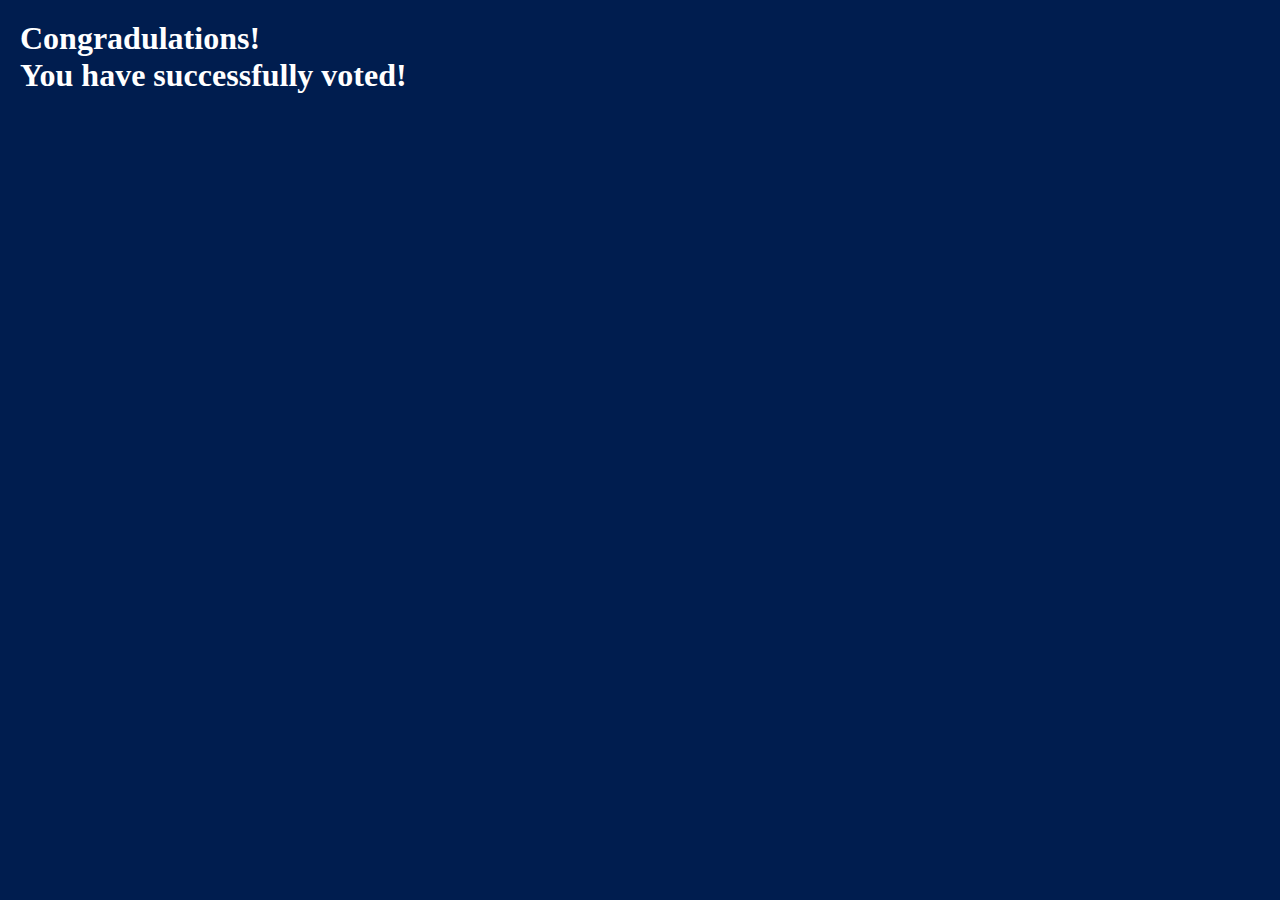
==== congrats.html @ 66707f15 "Add files via upload" ====
<!DOCTYPE html>
<html lang="en">
<head>
    <meta charset="UTF-8">
    <meta name="viewport" content="width=device-width, initial-scale=1.0">
    <title>Congrats Page</title>
    <link rel="stylesheet" href="style.css">
</head>
<body>
    <h1>Congradulations!</h1>
    <h1>You have successfully voted!</h1>
</body>
</html>
---- style.css ----
*, *::after, *::before{
    margin: 0;
    padding: 0;
    cursor: url(images/nixonface.png), pointer;
}

body{
    margin: 20px;
    background-color: #001D4F;
    color: white;
}

.header{
    background-image: url(images/usflagbanner.png);
    display: flex;
    flex-direction: column;
    text-align: center;
    margin-bottom: 60px;
    font-size: 1.5rem;
    /* font-family: ; */
}


.candidates{
    display: flex;
    flex-direction: row;
    justify-content: space-evenly;
    text-align: center;
    /* font-family: ; */
}

img#nixonImg{
    height: 400px;
    margin-bottom: 10px;
}

img#mcGovernImg{
    height: 400px;
    margin-bottom: 10px;
}

.nixon p, .mcGovern p{
    font-size: 1.5rem;
    font-weight: bold;
    color: white;
}
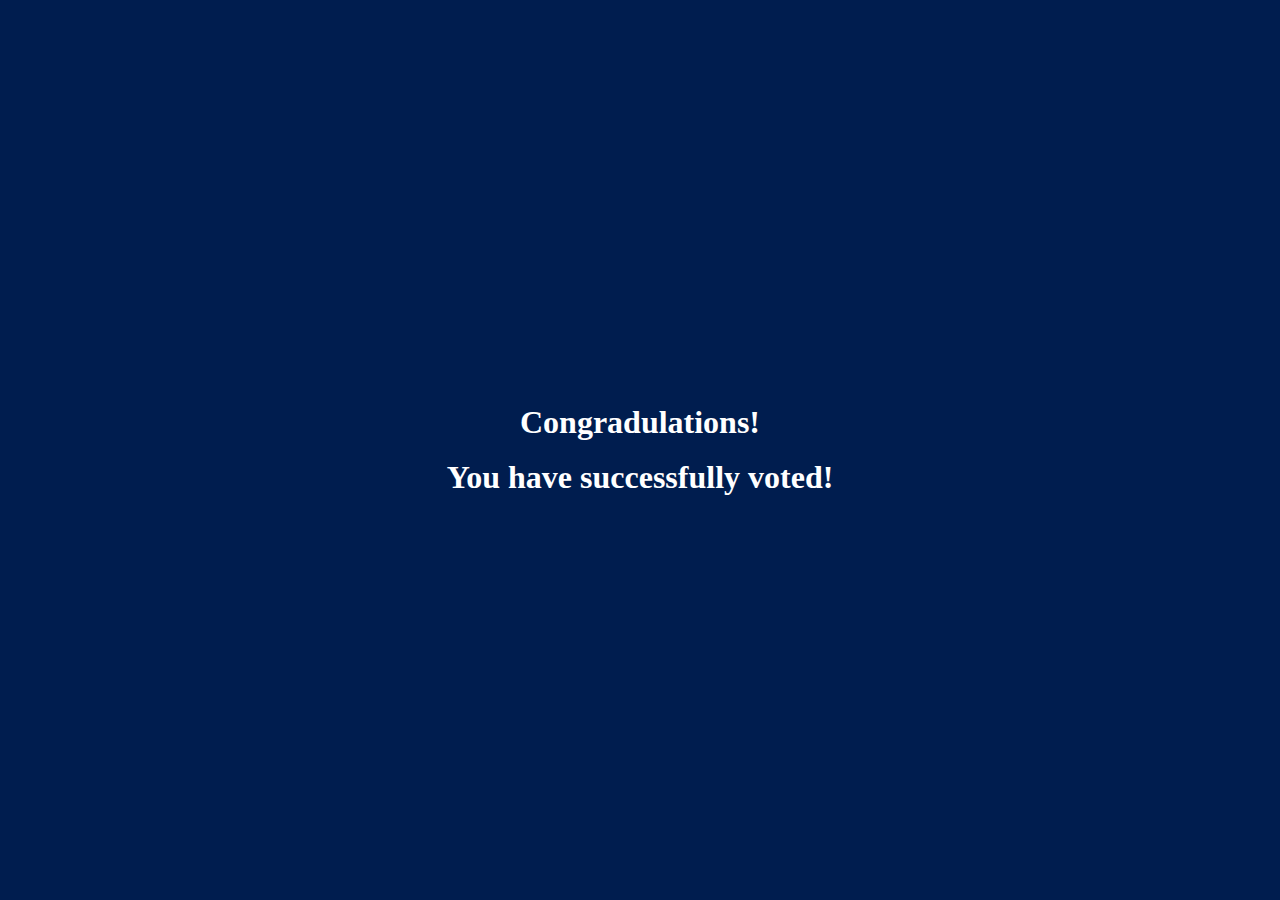
==== commit 00f2faf1: "final commit" ====
--- a/congrats.html
+++ b/congrats.html
@@ -1,13 +1,17 @@
 <!DOCTYPE html>
-<html lang="en">
+<html lang="en" id="html">
 <head>
     <meta charset="UTF-8">
     <meta name="viewport" content="width=device-width, initial-scale=1.0">
     <title>Congrats Page</title>
-    <link rel="stylesheet" href="style.css">
+    <link rel="stylesheet" href="congrats.css">
 </head>
-<body>
-    <h1>Congradulations!</h1>
-    <h1>You have successfully voted!</h1>
+<body id="body">
+    <div class="content">
+        <h1>Congradulations!</h1>
+        <br>
+        <h1>You have successfully voted!</h1>
+    </div>
+    <script src="congrats.js"></script>
 </body>
 </html>--- a/congrats.css
+++ b/congrats.css
@@ -0,0 +1,23 @@
+*, *::after, *::before{
+    margin: 0;
+    padding: 0;
+    cursor: url(images/nixonface.png), pointer;
+}
+
+body{
+    /* margin: 20px; */
+    background-color: #001D4F;
+    color: white;
+}
+
+
+
+.content{
+   margin: 0;
+   position: absolute;
+   top: 50%;
+   left: 50%;
+   -ms-transform: translate(-50%, -50%);
+   transform: translate(-50%, -50%);
+   text-align: center;
+}
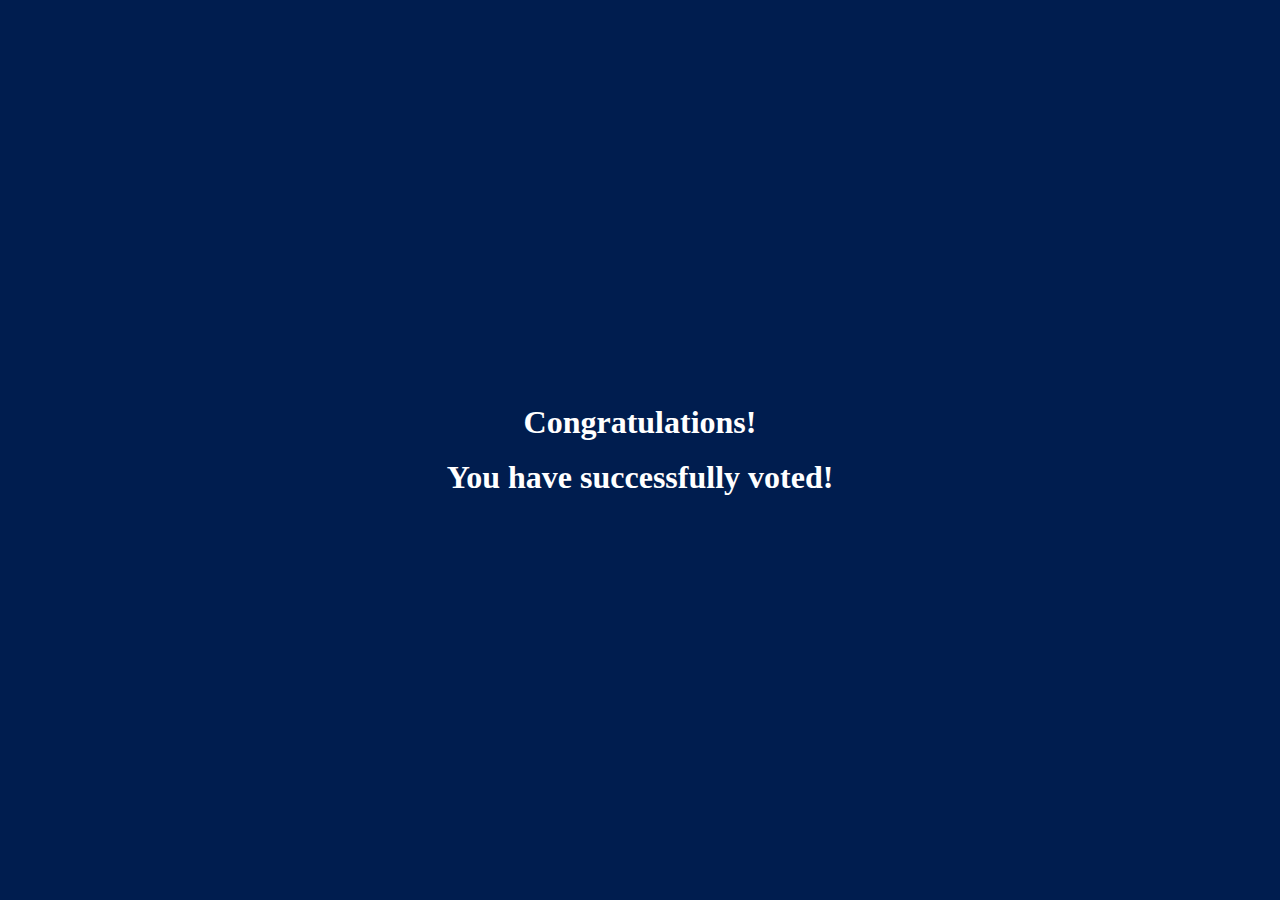
==== commit 3e86eba5: "fixed spelling error" ====
--- a/congrats.html
+++ b/congrats.html
@@ -8,7 +8,7 @@
 </head>
 <body id="body">
     <div class="content">
-        <h1>Congradulations!</h1>
+        <h1>Congratulations!</h1>
         <br>
         <h1>You have successfully voted!</h1>
     </div>
